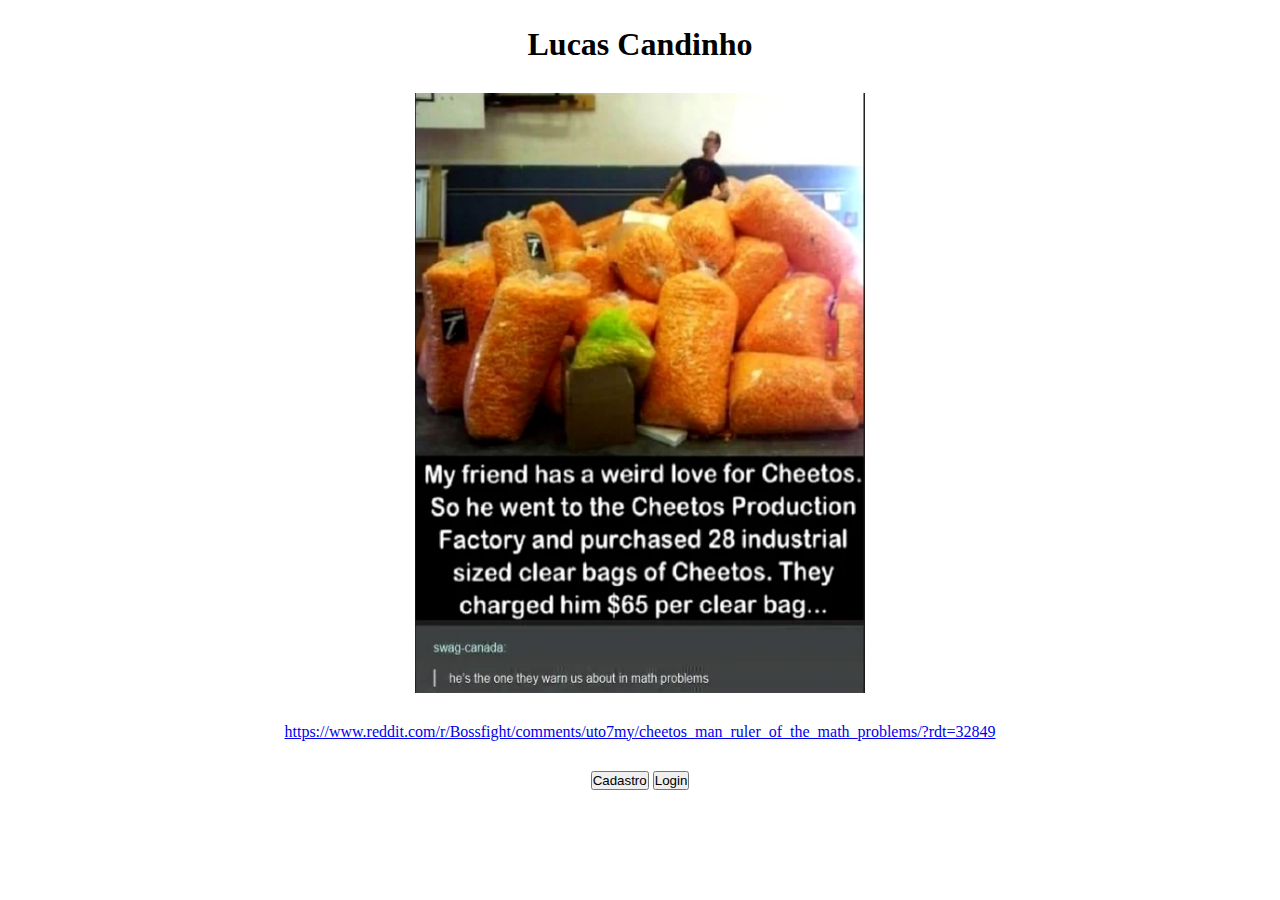
==== estrutura/inicio/index.html @ 18bfc8a5 "first commit" ====
<!DOCTYPE html>
<html lang="en">
<head>
    <meta charset="UTF-8">
    <meta name="viewport" content="width=device-width, initial-scale=1.0">
    <link rel="stylesheet" href="/visual/inicio/style.css">
    <title>Inicío</title>
</head>
<body>
    <section class="inicial">
        <h1>Lucas Candinho</h1>
        <img class="rei_dos_cheetos" src="/visual/imagens/inicio/rei-dos-cheetos.webp">
        <a target="_blank" href="https://www.reddit.com/r/Bossfight/comments/uto7my/cheetos_man_ruler_of_the_math_problems/?rdt=32849">https://www.reddit.com/r/Bossfight/comments/uto7my/cheetos_man_ruler_of_the_math_problems/?rdt=32849</a>
        <div class="buttons">
            <a href="/estrutura/cadastro/cadastro.html"><button>Cadastro</button></a>
            <a href="/estrutura/login/login.html"><button>Login</button></a>
        </div>
    </section>

</body>
</html>
---- visual/inicio/style.css ----
* {
    padding: 0;
    margin: 0;
}

.inicial {
    display: flex;
    flex-direction: column;
    align-items: center;
    gap: 30px;
    padding-top: 2%;
}

.rei_dos_cheetos {
    height: 600px;
    width: 450px;
}
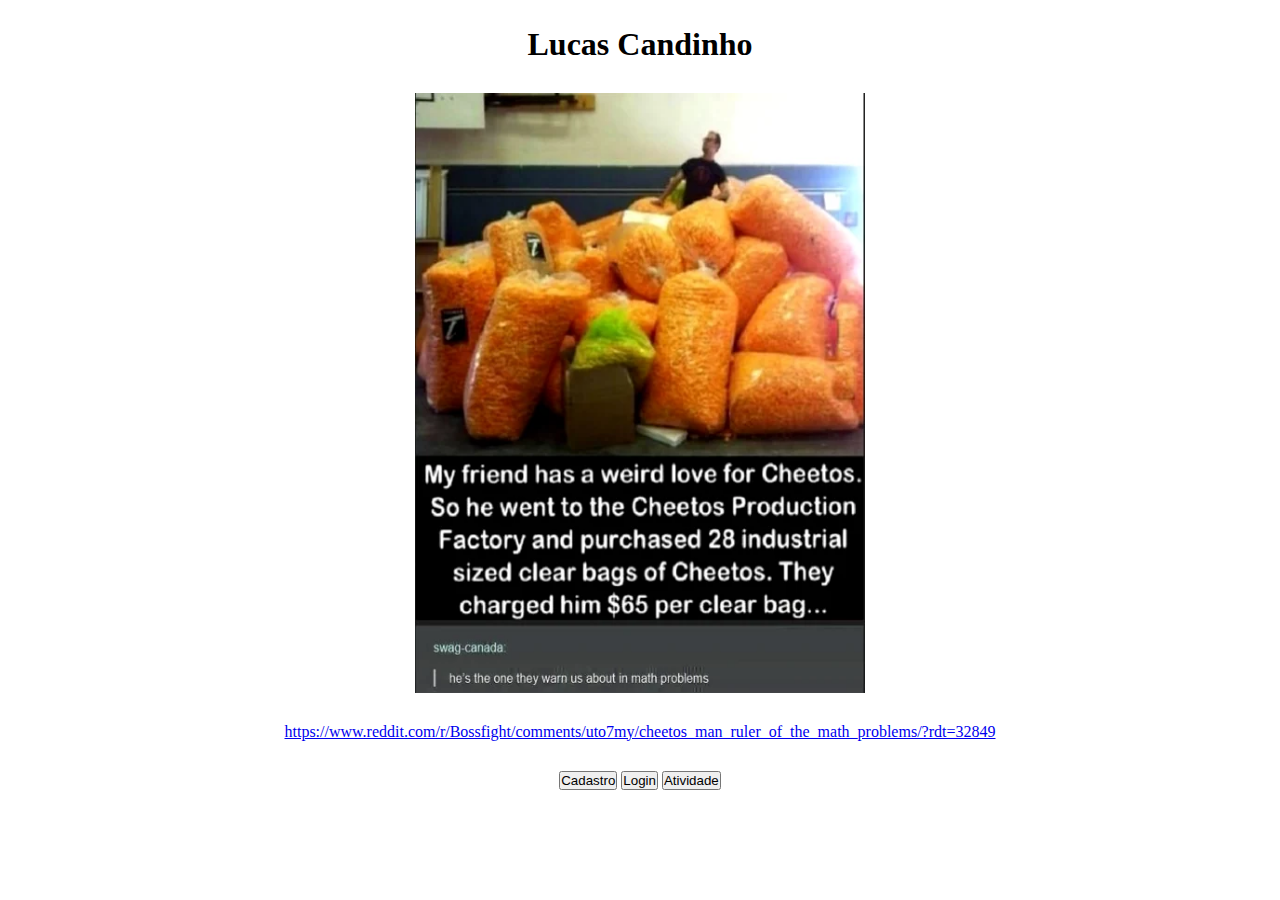
==== commit beaccb0e: "add: atv" ====
--- a/estrutura/inicio/index.html
+++ b/estrutura/inicio/index.html
@@ -14,6 +14,7 @@
         <div class="buttons">
             <a href="/estrutura/cadastro/cadastro.html"><button>Cadastro</button></a>
             <a href="/estrutura/login/login.html"><button>Login</button></a>
+            <a href="/estrutura/atividade/atv.html"><button>Atividade</button></a>
         </div>
     </section>
 
